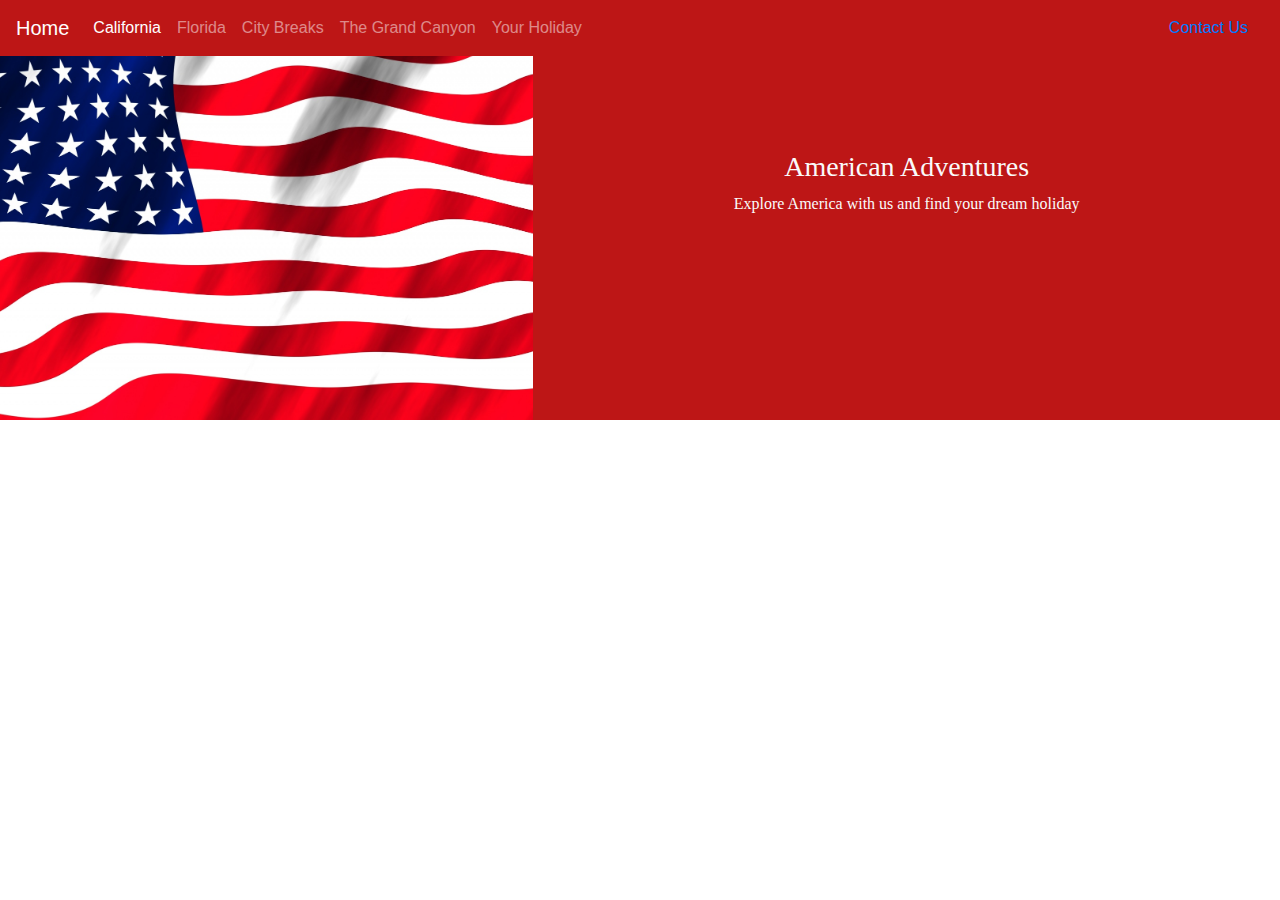
==== index.html @ e2d94325 "header and bootsrap navbar installed with modifcations" ====
<!DOCTYPE html>
<html lang="en">
<head>
    <meta charset="UTF-8">
    <meta name="viewport" content="width=device-width, initial-scale=1.0">
    <link rel="stylesheet" href="assets/css/style.css" type="text/css" />
    <link rel="stylesheet" href="https://stackpath.bootstrapcdn.com/bootstrap/4.5.2/css/bootstrap.min.css" integrity="sha384-JcKb8q3iqJ61gNV9KGb8thSsNjpSL0n8PARn9HuZOnIxN0hoP+VmmDGMN5t9UJ0Z" crossorigin="anonymous">
    <link rel="stylesheet" href="https://stackpath.bootstrapcdn.com/font-awesome/4.7.0/css/font-awesome.min.css">
    <title>Come to America</title>
</head>
<body>
    <header class="container-fluid">
    <nav class="navbar navbar-expand-sm navbar-dark bg-nav fixed-top">
        <a class="navbar-brand" href="index.html">Home</a>
        <button class="navbar-toggler ml-auto" type="button" data-toggle="collapse" data-target="#navbarNav" aria-controls="navbarNav" aria-expanded="false" aria-label="Toggle navigation">
            <span class="navbar-toggler-icon"></span>
        </button>
    <div class="collapse navbar-collapse" id="navbarNav">
        <ul class="navbar-nav">
            <li class="nav-item active">
                <a class="nav-link" href="california.html">California<span class="sr-only">(current)</span></a>
            </li>
            <li class="nav-item">
                <a class="nav-link" href="florida.html">Florida</a>
            </li>
            <li class="nav-item">
                <a class="nav-link" href="city-breaks.html">City Breaks</a>
            </li>
            <li class="nav-item">
                <a class="nav-link" href="grand-canyon.html">The Grand Canyon</a>
            </li>
            <li class="nav-item">
                <a class="nav-link" href="your-holiday.html">Your Holiday</a>
            </li>
            <li class="nav-item">
                <a class="nav-link d-block d-sm-none" href="contact-us.html">Contact Us</a>
            </li>
        </ul>
    </div>
    <div>
        <a href="#" class="nav-link d-none d-md-block">Contact Us</a>
    </div>
    </nav>
    <div class="row">
        <a href="index.html" class="col-sm-5 main-image"></a>
        <div class="col-sm-7 d-none d-sm-block title-text">
            <h3>American Adventures</h3>
            <p>Explore America with us and find your dream holiday</p>
        </div>
        <div class="col-sm-7 d-sm-none phone-text">
            <h3>American Adventures</h3>
            <p>Explore America with us and find your dream holiday</p>
        </div>
    </div>
    </header>
    <section>
    
    </section>
    <footer>
    
    </footer>
    <script src="https://ajax.googleapis.com/ajax/libs/jquery/3.2.1/jquery.min.js"></script>
    <script src="https://stackpath.bootstrapcdn.com/bootstrap/4.5.2/js/bootstrap.min.js" integrity="sha384-B4gt1jrGC7Jh4AgTPSdUtOBvfO8shuf57BaghqFfPlYxofvL8/KUEfYiJOMMV+rV" crossorigin="anonymous"></script>
</body>
</html>
---- assets/css/style.css ----
@import url('https://fonts.googleapis.com/css2?family=IBM+Plex+Sans:ital,wght@0,100;0,200;0,300;0,400;0,500;0,600;0,700;1,100;1,200;1,300;1,400;1,500;1,600;1,700&display=swap|Sacramento:400');

.main-image {
    margin-top: 20px;
    background: url("../images/american-flag.jpg");
    background-repeat: no-repeat;
    background-position: center;
    background-size: cover;
    height: 400px;
} 

.navbar {
    font-family: 'IBM Plex Sans' sans-serif; 
}

.bg-nav {
    background-color: rgb(189, 22, 22);
    z-index: 1;
    color: #fafafa;
}

.title-text {
    padding-top: 150px;
    font-family: 'Sacramento', cursive;
    text-align: center;
    background-color: rgb(189, 22, 22);
    color: #fafafa;
}
.phone-text {
    padding-top: 10px;
    font-family: 'Sacramento', cursive;
    text-align: center;
    background-color: rgb(189, 22, 22);
    color: #fafafa;
}
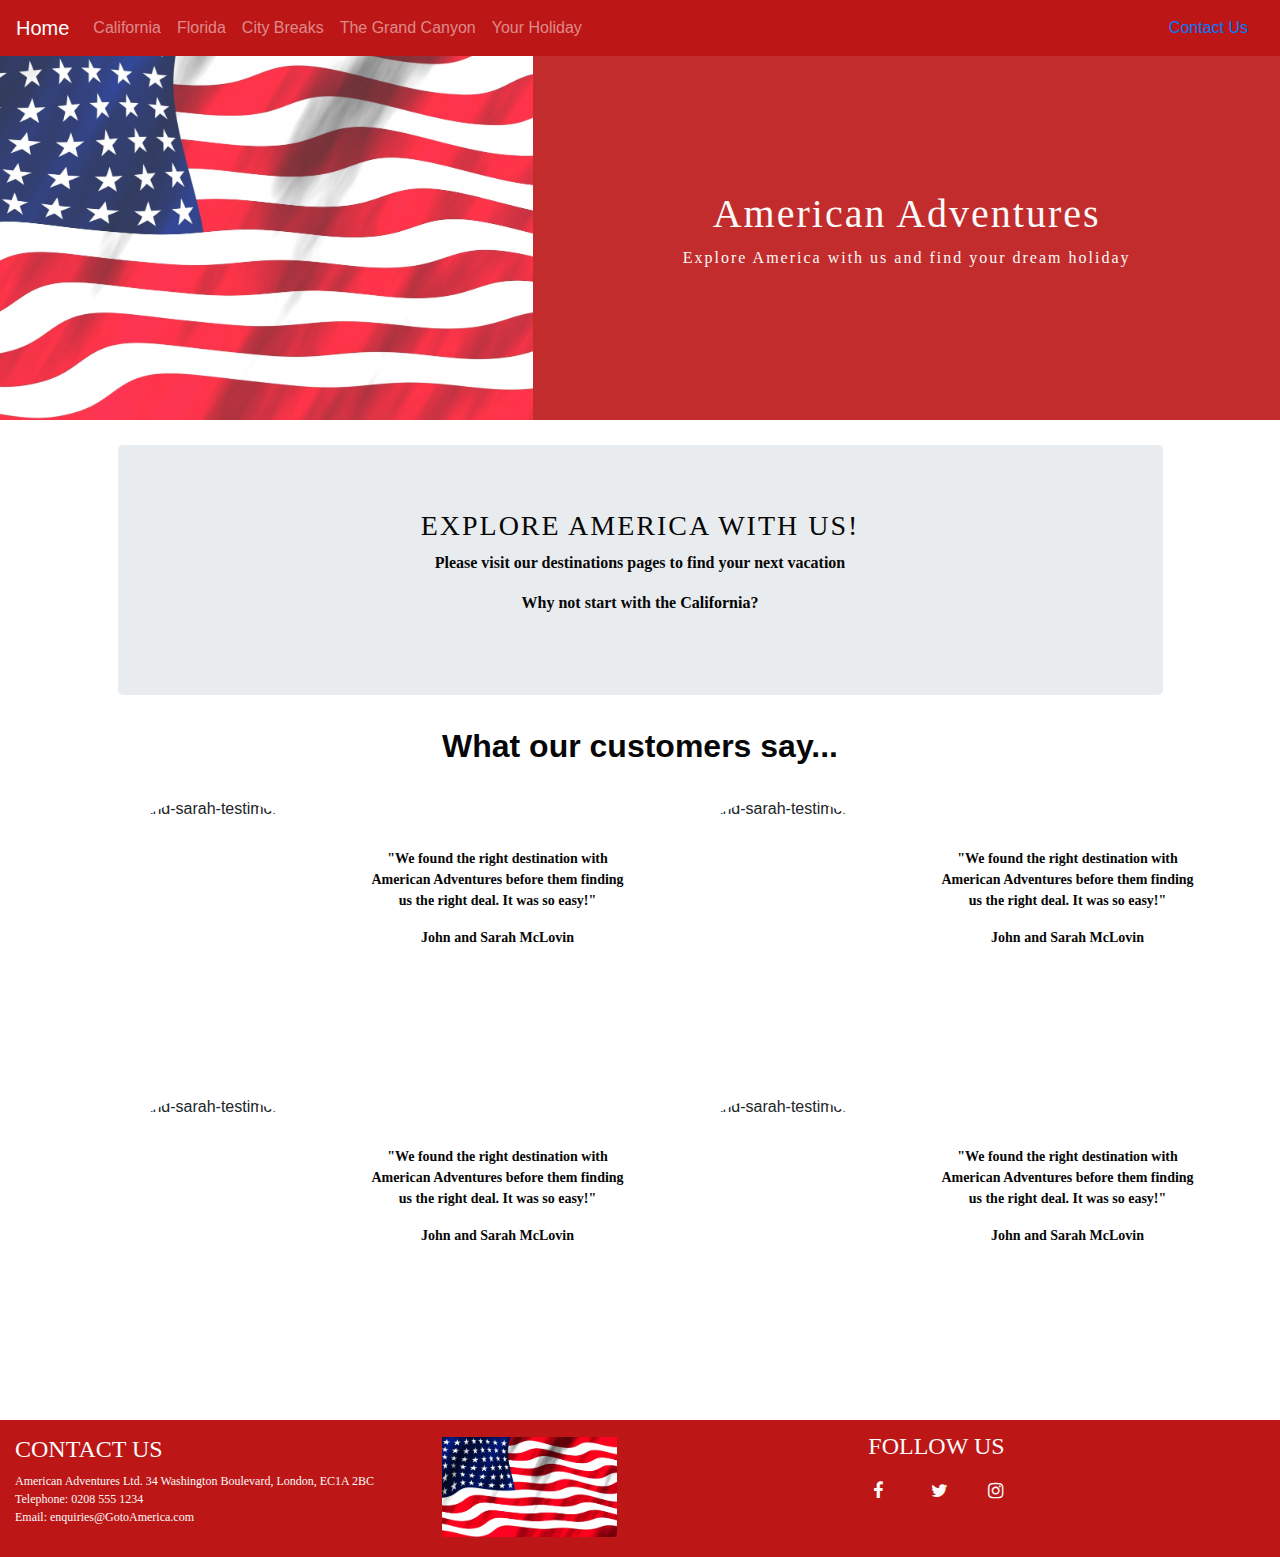
==== commit 700389b4: "google maps complete re-work to get marker annotations working" ====
--- a/index.html
+++ b/index.html
@@ -3,6 +3,7 @@
 <head>
     <meta charset="UTF-8">
     <meta name="viewport" content="width=device-width, initial-scale=1.0">
+    <meta http-equiv="X-UA-Compatible" content="ie=edge">
     <link rel="stylesheet" href="assets/css/style.css" type="text/css" />
     <link rel="stylesheet" href="https://stackpath.bootstrapcdn.com/bootstrap/4.5.2/css/bootstrap.min.css" integrity="sha384-JcKb8q3iqJ61gNV9KGb8thSsNjpSL0n8PARn9HuZOnIxN0hoP+VmmDGMN5t9UJ0Z" crossorigin="anonymous">
     <link rel="stylesheet" href="https://stackpath.bootstrapcdn.com/font-awesome/4.7.0/css/font-awesome.min.css">
@@ -17,7 +18,7 @@
         </button>
     <div class="collapse navbar-collapse" id="navbarNav">
         <ul class="navbar-nav">
-            <li class="nav-item active">
+            <li class="nav-item">
                 <a class="nav-link" href="california.html">California<span class="sr-only">(current)</span></a>
             </li>
             <li class="nav-item">
@@ -44,7 +45,7 @@
     <div class="row">
         <a href="index.html" class="col-sm-5 main-image"></a>
         <div class="col-sm-7 d-none d-sm-block title-text">
-            <h3>American Adventures</h3>
+            <h1>American Adventures</h1>
             <p>Explore America with us and find your dream holiday</p>
         </div>
         <div class="col-sm-7 d-sm-none phone-text">
@@ -53,12 +54,92 @@
         </div>
     </div>
     </header>
-    <section>
-    
+    <section class="wallpaper">
+        <div class="container-fluid">
+            <div class="container">
+            <div class="row announcement">
+                <div class="col-11 jumbotron banner-image">
+                    <h3>Explore America with us!</h3>
+                    <p>Please visit our destinations pages to find your next vacation</p>
+                    <p>Why not start with the <a class="hyperlink" href="california.html">California?</a></p>
+                </div>
+            </div>
+            <h2 class="page-title">What our customers say...</h2>
+            <div class="row">
+                <div class="col-md-3">
+                    <img class="rounded-circle m-4 media mx-auto" src="./assets/images/john-and-sarah.png" height="250" width="250" alt="John-and-sarah-testimonial">
+                </div>    
+                <div class="col-md-3 testimonial">
+                    <p>"We found the right destination with American Adventures before them finding us the right deal. It was so easy!"</p>
+                    <p>John and Sarah McLovin</p>
+                </div>       
+                <div class="col-md-3">
+                    <img class="rounded-circle m-4 media mx-auto" src="./assets/images/john-and-sarah.png" height="250" width="250" alt="John-and-sarah-testimonial">
+                </div>    
+                <div class="col-md-3 testimonial">
+                    <p>"We found the right destination with American Adventures before them finding us the right deal. It was so easy!"</p>
+                    <p>John and Sarah McLovin</p>
+                </div>          
+            </div>
+            <div class="row">
+                <div class="col-md-3">
+                    <img class="rounded-circle m-4 media mx-auto" src="./assets/images/john-and-sarah.png" height="250" width="250" alt="John-and-sarah-testimonial">
+                </div>    
+                <div class="col-md-3 testimonial">
+                    <p>"We found the right destination with American Adventures before them finding us the right deal. It was so easy!"</p>
+                    <p>John and Sarah McLovin</p>
+                </div>       
+                <div class="col-md-3">
+                    <img class="rounded-circle m-4 media mx-auto" src="./assets/images/john-and-sarah.png" height="250" width="250" alt="John-and-sarah-testimonial">
+                </div>    
+                <div class="col-md-3 testimonial">
+                    <p>"We found the right destination with American Adventures before them finding us the right deal. It was so easy!"</p>
+                    <p>John and Sarah McLovin</p>
+                </div>          
+            </div>
+            </div>
+        </div>    
     </section>
-    <footer>
-    
-    </footer>
+    <footer class="container-fluid footer">
+        <div class="row">
+            <div class="col-sm-4 footer-text">
+                <h4 class="text-uppercase">Contact Us</h4>
+                <p class="inline-block">
+                American Adventures Ltd.
+                34 Washington Boulevard,
+                London,
+                EC1A 2BC
+                <br>
+                        Telephone: 0208 555 1234
+                <br>
+                Email: <a href="mailto:enquiries@GotoAmerica.com">enquiries@GotoAmerica.com</a>
+                </p>
+            </div>
+            <div class="col-sm-4 footer-image">
+                <img class="inline-block" src="./assets/images/american-flag.jpg" height="100" width="175" alt="American-flag">
+            </div>
+            <div class="col-sm-4">
+                <h4 class="text-uppercase social-text">Follow Us</h4>
+                <ul class="list-inline social-icons">
+                    <li class="list-inline-item">
+                        <a href="https://www.facebook.com" target="_blank">
+                        <i class="fa fa-facebook" aria-hidden="true"><span class="sr-only">Facebook</span></i>
+                        </a>
+                    </li>
+                    <li class="list-inline-item">
+                        <a href="https://twitter.com" target="_blank">
+                        <i class="fa fa-twitter" aria-hidden="true"><span class="sr-only">Twitter</span></i>
+                        </a>
+                    </li>
+                    <li class="list-inline-item">
+                        <a href="https://www.instagram.com" target="_blank">
+                        <i class="fa fa-instagram" aria-hidden="true"><span class="sr-only">Instagram</span></i>
+                        </a>
+                    </li>
+                </ul>    
+            </div>
+        </div>
+    </footer>    
     <script src="https://ajax.googleapis.com/ajax/libs/jquery/3.2.1/jquery.min.js"></script>
     <script src="https://stackpath.bootstrapcdn.com/bootstrap/4.5.2/js/bootstrap.min.js" integrity="sha384-B4gt1jrGC7Jh4AgTPSdUtOBvfO8shuf57BaghqFfPlYxofvL8/KUEfYiJOMMV+rV" crossorigin="anonymous"></script>
 </body>
--- a/assets/css/style.css
+++ b/assets/css/style.css
@@ -1,12 +1,15 @@
 @import url('https://fonts.googleapis.com/css2?family=IBM+Plex+Sans:ital,wght@0,100;0,200;0,300;0,400;0,500;0,600;0,700;1,100;1,200;1,300;1,400;1,500;1,600;1,700&display=swap|Sacramento:400');
+
+/******------Home page-------******/
 
 .main-image {
     margin-top: 20px;
     background: url("../images/american-flag.jpg");
+    opacity: 0.8;
     background-repeat: no-repeat;
     background-position: center;
     background-size: cover;
-    height: 400px;
+    min-height: 400px;
 } 
 
 .navbar {
@@ -20,16 +23,199 @@
 }
 
 .title-text {
-    padding-top: 150px;
-    font-family: 'Sacramento', cursive;
-    text-align: center;
+    padding-top: 190px;
+    font-family: 'Sacramento', cursive;
+    text-align: center;
+    letter-spacing: 2px;
     background-color: rgb(189, 22, 22);
+    opacity: 0.9;
     color: #fafafa;
 }
 .phone-text {
     padding-top: 10px;
     font-family: 'Sacramento', cursive;
+    letter-spacing: 2px;
     text-align: center;
     background-color: rgb(189, 22, 22);
     color: #fafafa;
-}+}
+
+.wallpaper, .wallpaper-destinations {
+    background-image: url("../images/statue-of-liberty.jpg");
+    background-repeat: no-repeat;
+    background-position: center;
+    background-size: cover;
+    min-height: 1000px;
+}
+
+.wallpaper-destinations {
+    background-image: url("../images/clear-skies.jpg")
+}
+
+.testimonial {
+    margin-top: 75px;
+    padding-bottom: 5px;
+    text-align: center;
+    font-family: 'Sacramento', cursive;
+    font-weight: 700;
+    color: #070707;
+    text-transform: none;
+    font-size: 14px;
+    letter-spacing: 0;
+}
+
+.lead-text {
+    text-align: center;
+    font-family: 'Sacramento', cursive;
+    color: #070707;
+    font-weight: 500;
+    letter-spacing: 1px;
+    font-size: 16px;
+    margin: auto;
+    width: 50%;
+    line-height: 3;
+}
+
+.btn-decoration {
+    padding: 10px;
+}
+
+.btn-edit {
+    border-radius: 25px;
+    color: blue;
+}
+
+.softened-borders {
+    border-radius: 35px;
+}
+
+.announcement {
+    text-align: center;
+    display: inline;
+    font-family: 'Sacramento', cursive;
+    color: #070707;
+    font-weight: 700;
+    padding: 0;
+    margin: 0;
+}  
+
+.announcement h3 {
+    letter-spacing: 2px;
+    text-transform: uppercase;
+}
+
+.banner-image {
+    background-image: url("../images/flight.jpg");
+    background-repeat: no-repeat;
+    background-size: cover;
+    margin: 25px auto;
+    min-height: 200px;
+}
+
+.hyperlink {
+    text-decoration: none;
+    color: black;
+}
+
+.page-title {
+    text-align: center;
+    font-weight: 600;
+    color: #070707;
+}
+
+.barrier {
+    padding: 25px; 
+}
+
+div#map {
+    min-height: 360px;
+    margin: 0 auto;  
+    border-radius: 25px; 
+}
+
+/**---------Footer-------------*/
+
+.footer {
+    margin: 0;
+    padding-left: 10px;
+    min-height: 100px;
+    background-color:  rgb(189, 22, 22);
+    color: #fafafa;;
+}
+
+.footer-image {
+    margin: 0 auto;
+    padding-top: 17px;
+}
+
+.footer-text, .social-text {
+    padding: 15px;
+    font-family: 'Sacramento', cursive;
+    font-weight: 400;
+    color: #fafafa;
+    text-align: left;
+    max-width: 300px;
+}
+
+.footer-text p {
+    padding: 0;
+    font-size: 12px;
+    text-align: left;
+}
+
+.footer-text p a {
+    color:#fafafa;
+}
+
+.footer-text p a:hover {
+    color: #050505;
+}
+
+.social-text {
+    padding: 0px;
+    padding-top: 12px;
+}
+
+.social-icons {
+    padding-top: 1px;
+}
+
+.social-icons li {
+    padding: 5px;
+    margin-top: 5px;
+}
+
+.social-icons li a i {
+    color: #fafafa;
+    width: 35px;
+    height: 35px;
+    border-radius: 35px;
+    font-size: 18px;
+    text-align: left;
+}
+
+.social-icons li a i:hover {
+    color: #050505;
+}
+
+/***-----media queries--------**/
+
+@media (max-width: 992px) {
+    .media {
+        display: block;
+    }
+
+}
+
+@media (max-width: 443px) {
+    .query {
+        height: 200px;
+        width: 250px;
+    }
+}
+
+@media (max-width: 575px) {
+    #horizontal-align {
+        flex-wrap: nowrap;
+    }
+}
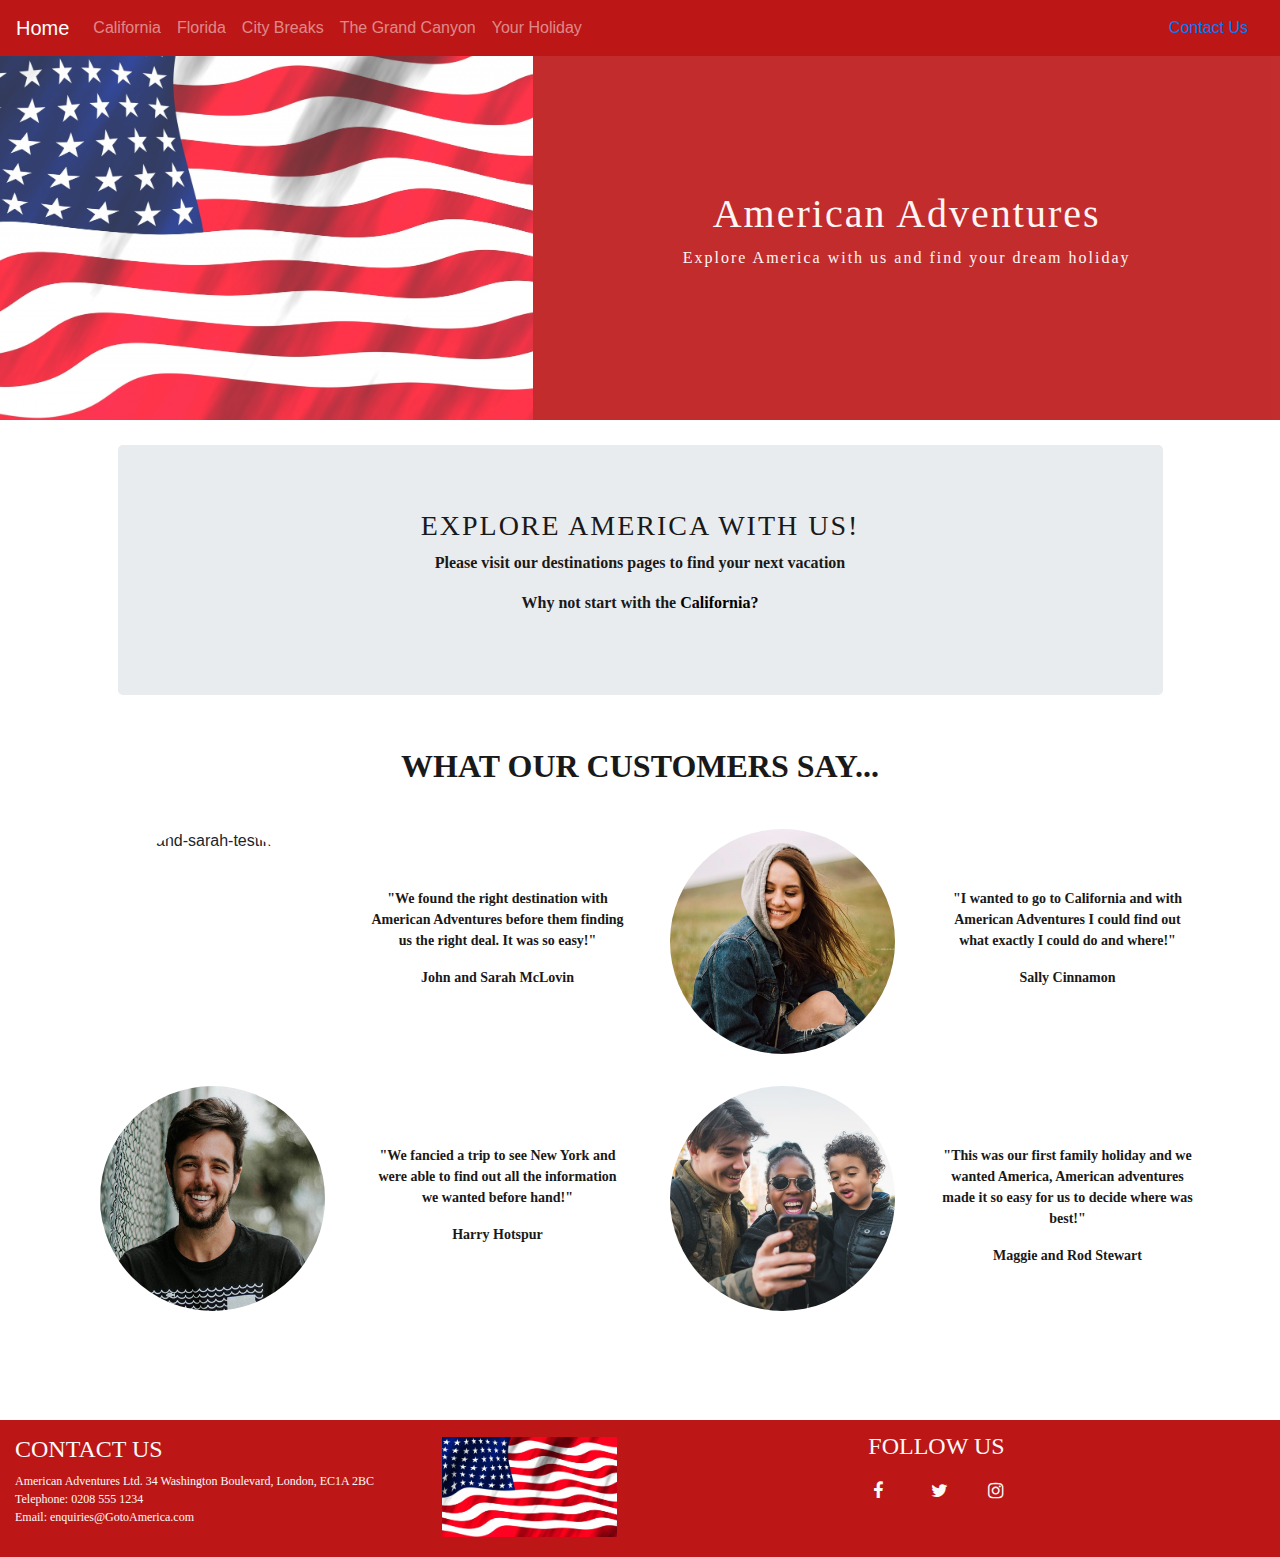
==== commit 32c5a881: "minor css tweaks and index.html images and text updates" ====
--- a/index.html
+++ b/index.html
@@ -64,37 +64,41 @@
                     <p>Why not start with the <a class="hyperlink" href="california.html">California?</a></p>
                 </div>
             </div>
-            <h2 class="page-title">What our customers say...</h2>
             <div class="row">
-                <div class="col-md-3">
-                    <img class="rounded-circle m-4 media mx-auto" src="./assets/images/john-and-sarah.png" height="250" width="250" alt="John-and-sarah-testimonial">
+                <div class="col">
+                    <h2 class="page-title">What our customers say...</h2>
                 </div>    
-                <div class="col-md-3 testimonial">
+            </div>
+            <div class="row">
+                <div class="col-lg-3">
+                    <img class="rounded-circle m-3 media mx-auto" src="./assets/images/john-and-sarah.png" height="225" width="225" alt="John-and-sarah-testimonial">
+                </div>    
+                <div class="col-lg-3 testimonial">
                     <p>"We found the right destination with American Adventures before them finding us the right deal. It was so easy!"</p>
                     <p>John and Sarah McLovin</p>
                 </div>       
-                <div class="col-md-3">
-                    <img class="rounded-circle m-4 media mx-auto" src="./assets/images/john-and-sarah.png" height="250" width="250" alt="John-and-sarah-testimonial">
+                <div class="col-lg-3">
+                    <img class="rounded-circle m-3 media mx-auto" src="./assets/images/happy-sally.png" height="225" width="225" alt="John-and-sarah-testimonial">
                 </div>    
-                <div class="col-md-3 testimonial">
-                    <p>"We found the right destination with American Adventures before them finding us the right deal. It was so easy!"</p>
-                    <p>John and Sarah McLovin</p>
+                <div class="col-lg-3 testimonial">
+                    <p>"I wanted to go to California and with American Adventures I could find out what exactly I could do and where!"</p>
+                    <p>Sally Cinnamon</p>
                 </div>          
             </div>
             <div class="row">
-                <div class="col-md-3">
-                    <img class="rounded-circle m-4 media mx-auto" src="./assets/images/john-and-sarah.png" height="250" width="250" alt="John-and-sarah-testimonial">
+                <div class="col-lg-3">
+                    <img class="rounded-circle m-3 media mx-auto" src="./assets/images/happy-harry.png" height="225" width="225" alt="John-and-sarah-testimonial">
                 </div>    
-                <div class="col-md-3 testimonial">
-                    <p>"We found the right destination with American Adventures before them finding us the right deal. It was so easy!"</p>
-                    <p>John and Sarah McLovin</p>
+                <div class="col-lg-3 testimonial">
+                    <p>"We fancied a trip to see New York and were able to find out all the information we wanted before hand!"</p>
+                    <p>Harry Hotspur</p>
                 </div>       
-                <div class="col-md-3">
-                    <img class="rounded-circle m-4 media mx-auto" src="./assets/images/john-and-sarah.png" height="250" width="250" alt="John-and-sarah-testimonial">
+                <div class="col-lg-3">
+                    <img class="rounded-circle m-3 media mx-auto" src="./assets/images/happy-family.png" height="225" width="225" alt="John-and-sarah-testimonial">
                 </div>    
-                <div class="col-md-3 testimonial">
-                    <p>"We found the right destination with American Adventures before them finding us the right deal. It was so easy!"</p>
-                    <p>John and Sarah McLovin</p>
+                <div class="col-lg-3 testimonial">
+                    <p>"This was our first family holiday and we wanted America, American adventures made it so easy for us to decide where was best!"</p>
+                    <p>Maggie and Rod Stewart</p>
                 </div>          
             </div>
             </div>
--- a/assets/css/style.css
+++ b/assets/css/style.css
@@ -29,7 +29,7 @@
     letter-spacing: 2px;
     background-color: rgb(189, 22, 22);
     opacity: 0.9;
-    color: #fafafa;
+    color: #fff5f5;
 }
 .phone-text {
     padding-top: 10px;
@@ -37,7 +37,7 @@
     letter-spacing: 2px;
     text-align: center;
     background-color: rgb(189, 22, 22);
-    color: #fafafa;
+    color: #fff5f5;
 }
 
 .wallpaper, .wallpaper-destinations {
@@ -58,7 +58,7 @@
     text-align: center;
     font-family: 'Sacramento', cursive;
     font-weight: 700;
-    color: #070707;
+    color: #1a1919;
     text-transform: none;
     font-size: 14px;
     letter-spacing: 0;
@@ -67,7 +67,7 @@
 .lead-text {
     text-align: center;
     font-family: 'Sacramento', cursive;
-    color: #070707;
+    color: #fff5f5;
     font-weight: 500;
     letter-spacing: 1px;
     font-size: 16px;
@@ -93,7 +93,7 @@
     text-align: center;
     display: inline;
     font-family: 'Sacramento', cursive;
-    color: #070707;
+    color: #1a1919;
     font-weight: 700;
     padding: 0;
     margin: 0;
@@ -119,8 +119,11 @@
 
 .page-title {
     text-align: center;
+    font-family: 'Sacramento', cursive;
     font-weight: 600;
-    color: #070707;
+    padding: 20px;
+    text-transform: uppercase;
+    color: #1a1919;
 }
 
 .barrier {
@@ -205,6 +208,10 @@
         display: block;
     }
 
+    .testimonial {
+        margin-top: 10px;
+    }
+
 }
 
 @media (max-width: 443px) {
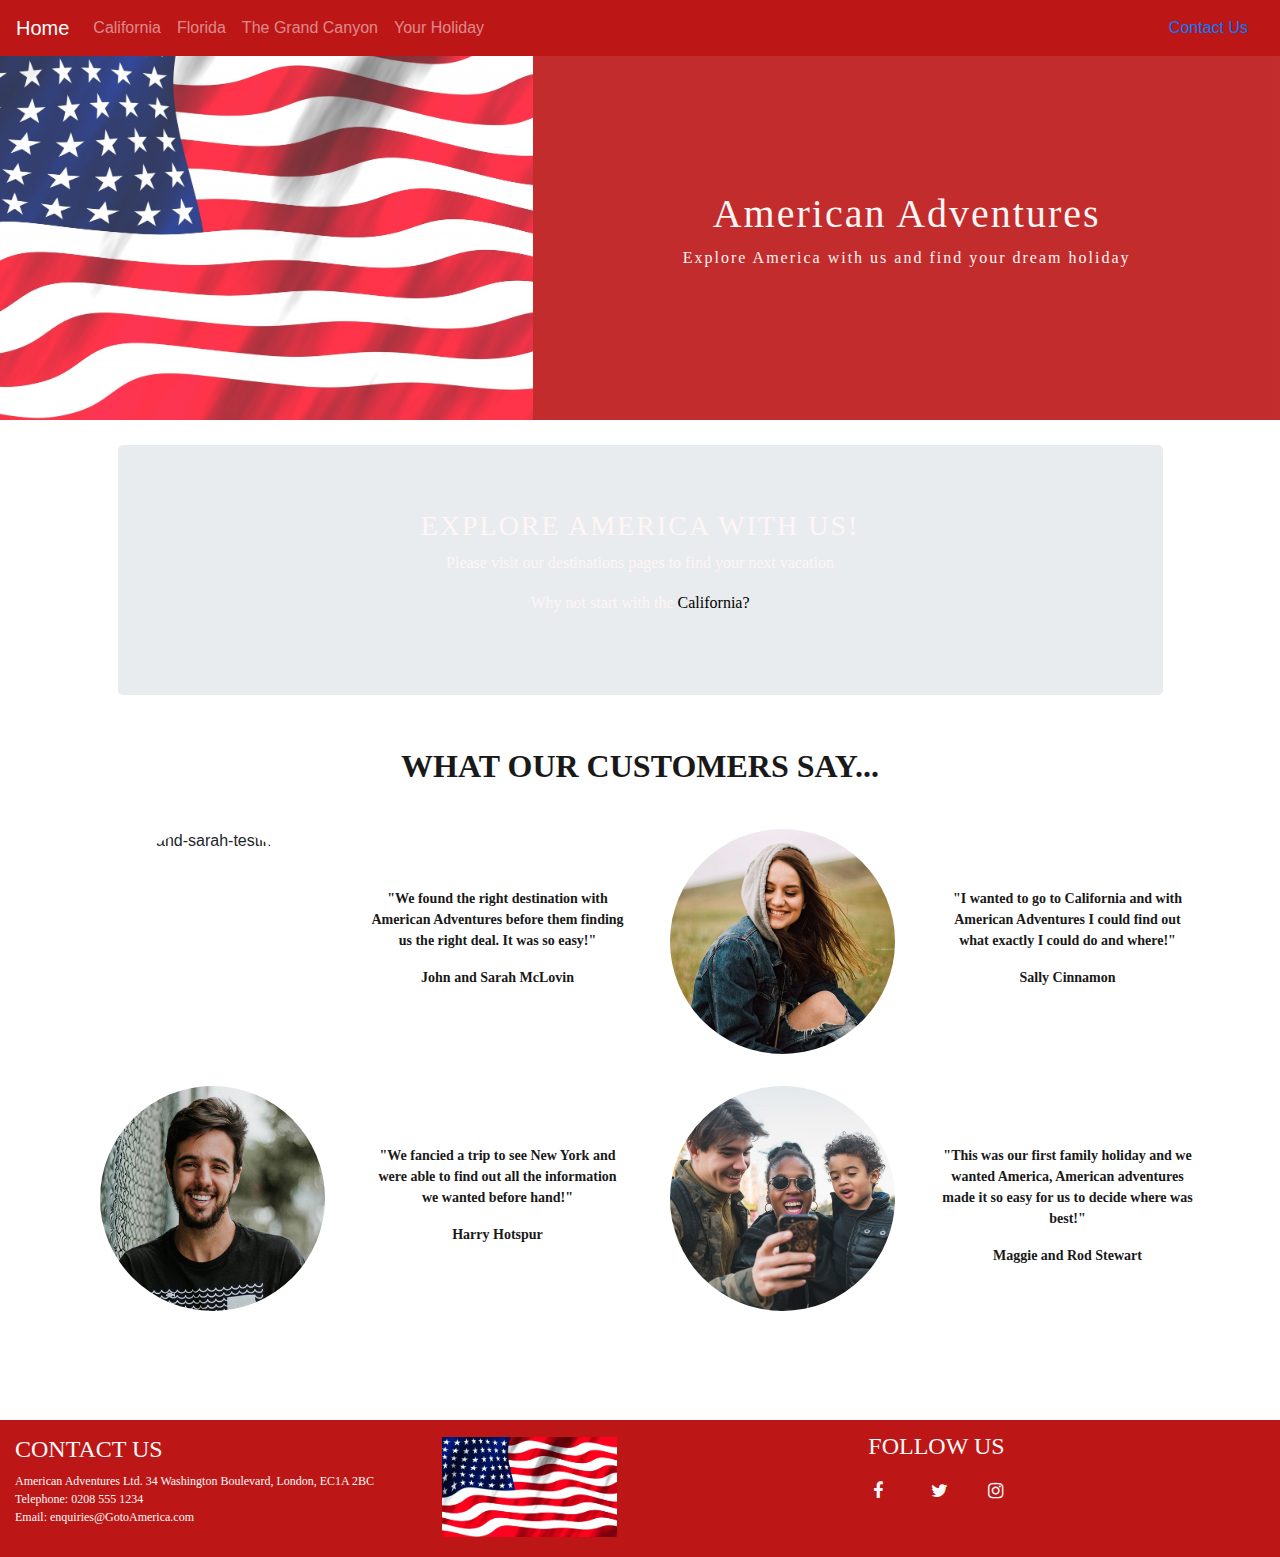
==== commit ed1decca: "form put in and buttons throughout the site css added" ====
--- a/index.html
+++ b/index.html
@@ -25,9 +25,6 @@
                 <a class="nav-link" href="florida.html">Florida</a>
             </li>
             <li class="nav-item">
-                <a class="nav-link" href="city-breaks.html">City Breaks</a>
-            </li>
-            <li class="nav-item">
                 <a class="nav-link" href="grand-canyon.html">The Grand Canyon</a>
             </li>
             <li class="nav-item">
@@ -39,7 +36,7 @@
         </ul>
     </div>
     <div>
-        <a href="#" class="nav-link d-none d-md-block">Contact Us</a>
+        <a href="contact-us.html" class="nav-link d-none d-md-block">Contact Us</a>
     </div>
     </nav>
     <div class="row">
--- a/assets/css/style.css
+++ b/assets/css/style.css
@@ -67,13 +67,13 @@
 .lead-text {
     text-align: center;
     font-family: 'Sacramento', cursive;
-    color: #fff5f5;
+    color: #524f4f;
     font-weight: 500;
     letter-spacing: 1px;
-    font-size: 16px;
+    font-size: 14px;
     margin: auto;
     width: 50%;
-    line-height: 3;
+    line-height: 2;
 }
 
 .btn-decoration {
@@ -93,8 +93,8 @@
     text-align: center;
     display: inline;
     font-family: 'Sacramento', cursive;
-    color: #1a1919;
-    font-weight: 700;
+    color: #fff5f5;
+    font-weight: 500;
     padding: 0;
     margin: 0;
 }  
@@ -105,7 +105,7 @@
 }
 
 .banner-image {
-    background-image: url("../images/flight.jpg");
+    background-image: url("../images/jumbotron.png");
     background-repeat: no-repeat;
     background-size: cover;
     margin: 25px auto;
@@ -134,6 +134,29 @@
     min-height: 360px;
     margin: 0 auto;  
     border-radius: 25px; 
+}
+
+.contact-us {
+    padding: 30px;
+    text-align: center;
+    font-family: 'Sacramento', cursive;
+    font-weight: 600;
+    color: #1a1919;
+}
+
+.contact-us-bg {
+    background-color: rgb(189, 22, 22);
+}
+
+.contact-us-btn {
+    background-color: rgb(189, 22, 22);
+    border:  rgb(189, 22, 22);
+    color: #fff5f5;
+    margin-top: 8px;
+}
+
+.contact-us-height {
+    min-height: 150px;
 }
 
 /**---------Footer-------------*/
@@ -211,7 +234,6 @@
     .testimonial {
         margin-top: 10px;
     }
-
 }
 
 @media (max-width: 443px) {
@@ -226,3 +248,5 @@
         flex-wrap: nowrap;
     }
 }
+
+
